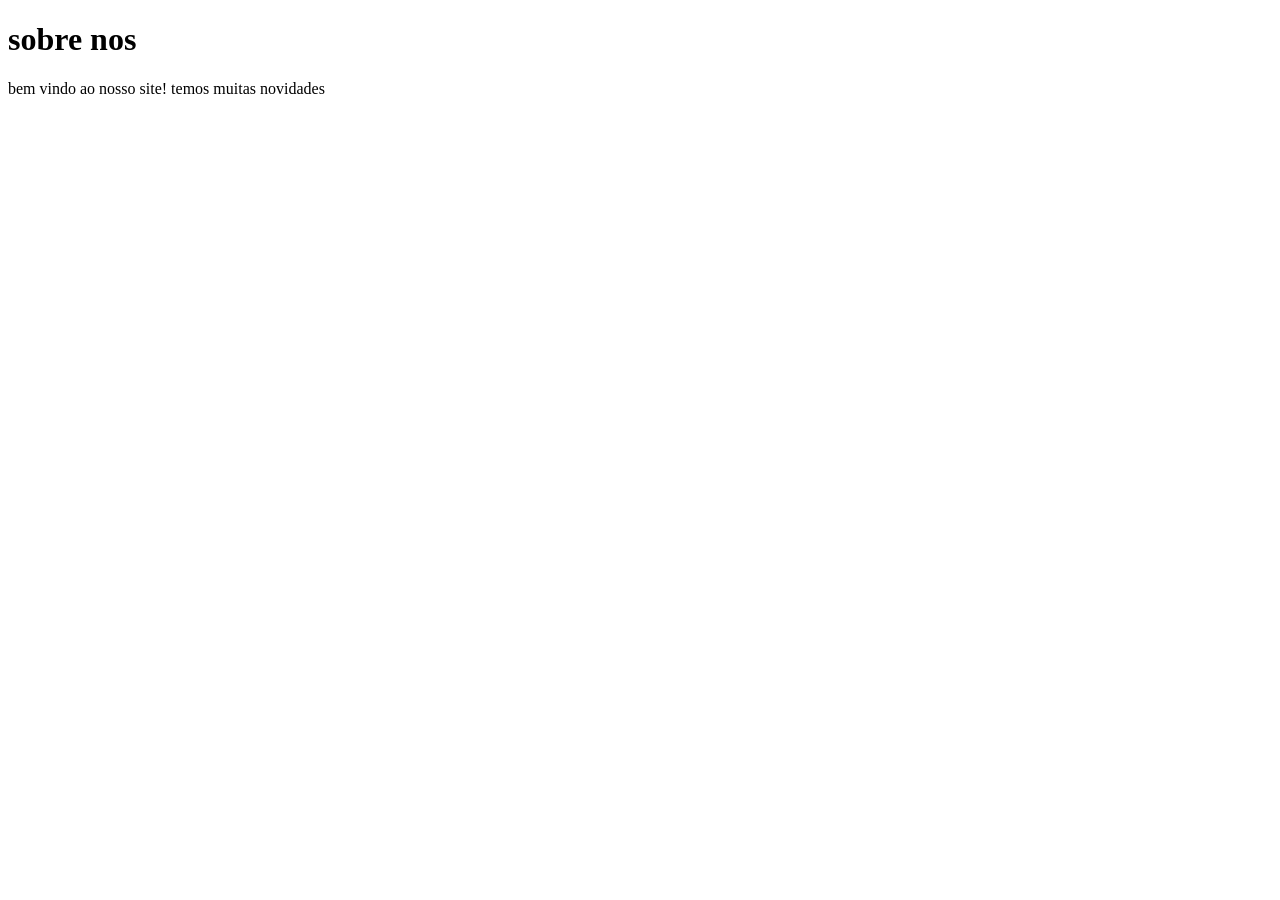
==== sobre.html @ af682bb4 "criar pagina sobre" ====
<!DOCTYPE html>
<html lang="pt">
    <head>
        <meta charset="UTF-8">
        <title>sobre nos</title>
    </head>
    <body>
        <h1>sobre nos</h1>
        <p>bem vindo ao nosso site! temos muitas novidades</p>
    </body>
</html>
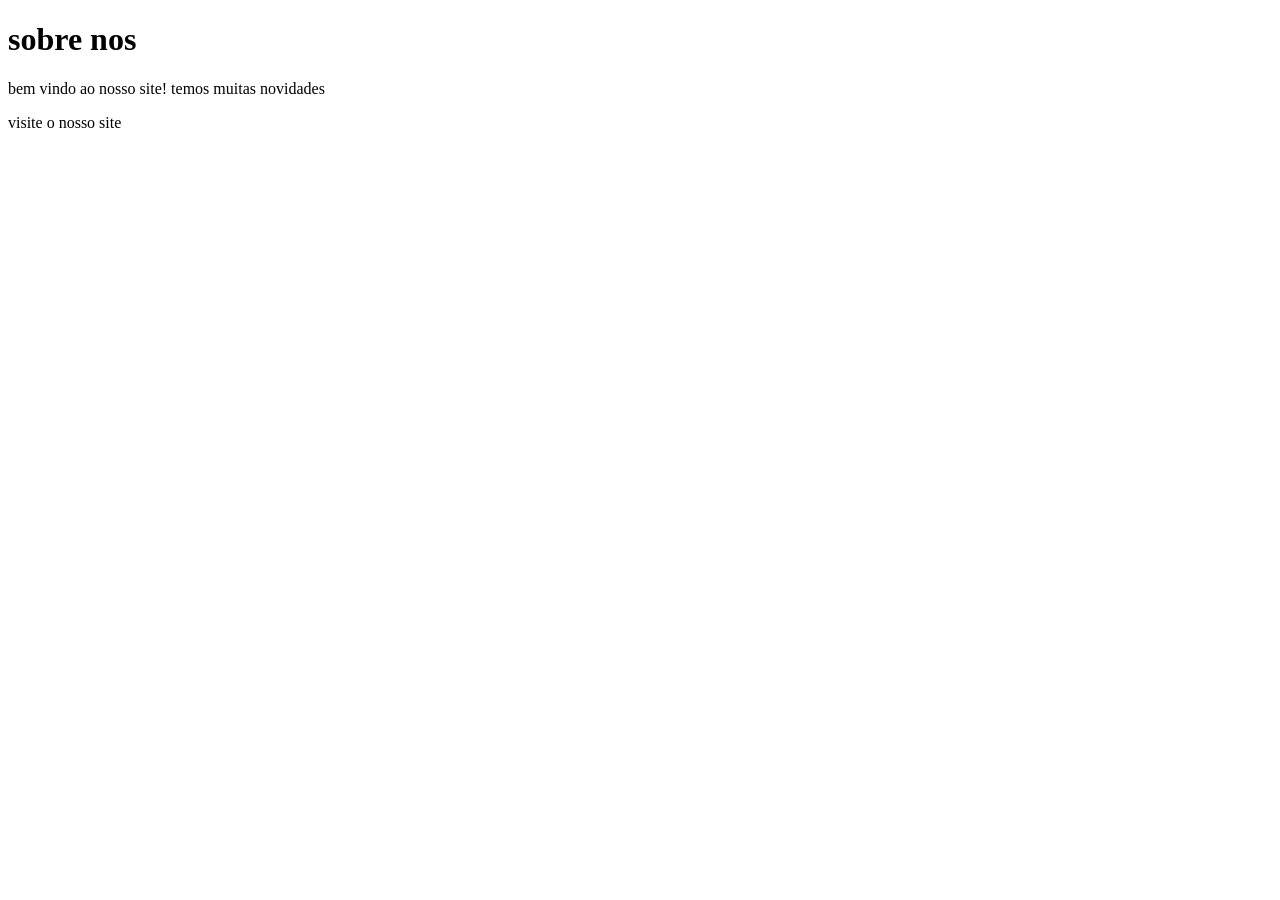
==== commit 4474f3c7: "fazer o commit atras da app" ====
--- a/sobre.html
+++ b/sobre.html
@@ -7,5 +7,6 @@
     <body>
         <h1>sobre nos</h1>
         <p>bem vindo ao nosso site! temos muitas novidades</p>
+        <p>visite o nosso site</p>
     </body>
 </html>
